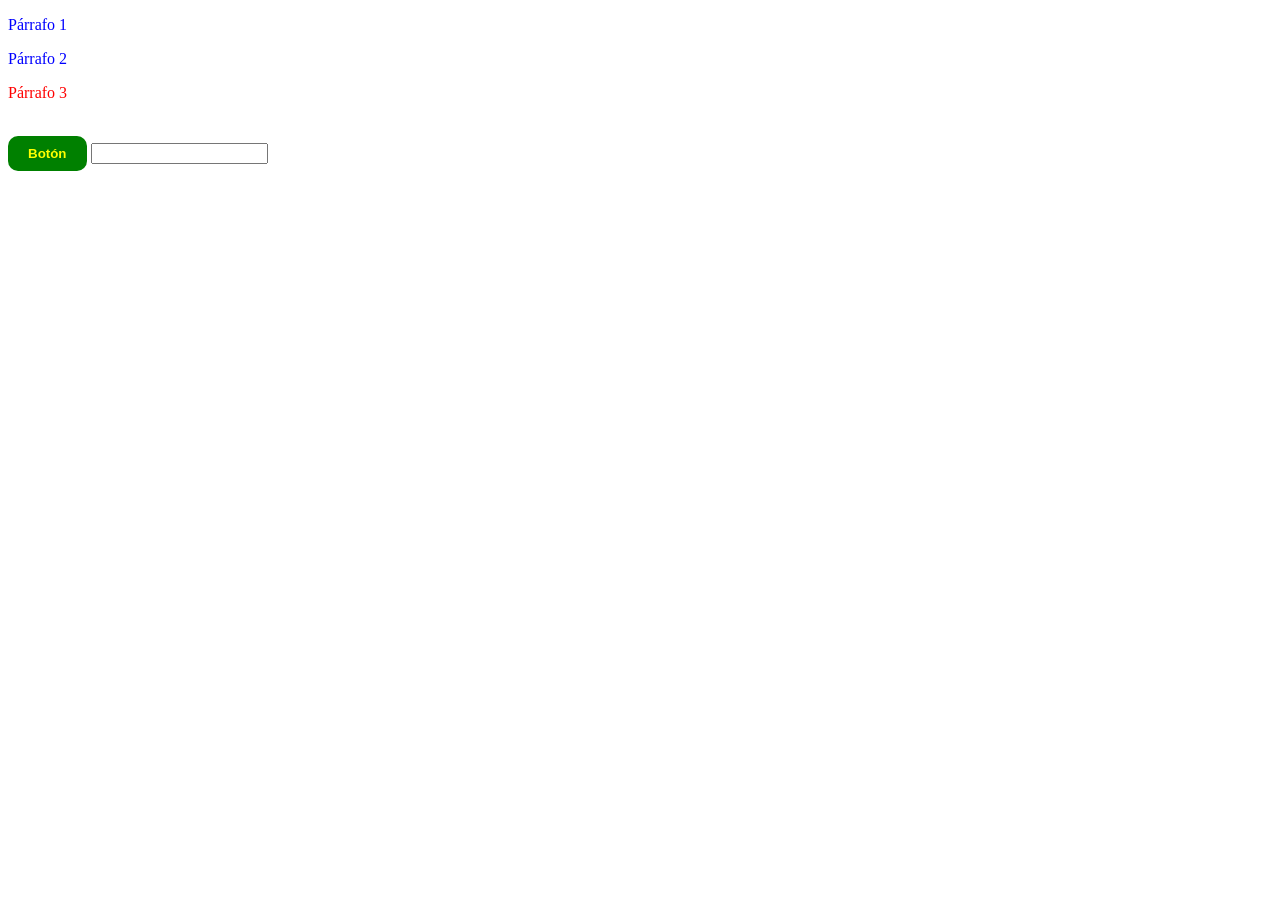
==== index.html @ b16b6c7a "inicializando repositorio" ====
<!DOCTYPE html>
<html lang="en">
<head>
    <meta charset="UTF-8">
    <meta name="viewport" content="width=device-width, initial-scale=1.0">
    <link rel="stylesheet" href="styles.css">
    <title>Document</title>
</head>
<body>

    <div>
        <p>Párrafo 1</p>
        <p>Párrafo 2</p>
    </div>
    <p>Párrafo 3</p>
    <br>
    <button class="boton">Botón </button>

    <input type="text" class="entrada_de_texto">
    
</body>
</html>
---- styles.css ----
div p {
    color: blue; /* Estilo para los párrafos dentro del div */
}

body > p {
    color: red; /* Estilo para el párrafo fuera del div */
}


.boton {
    background-color: green;  /* Fondo verde */
    color: yellow;  /* Texto amarillo */
    font-weight: bold;  /* Negritas */
    border-radius: 10px;  /* Bordes redondeados */
    padding: 10px 20px;  /* Relleno dentro del botón */
    border: none;  /* Sin borde */
    cursor: pointer;  /* Cambia el cursor a pointer */
}

.boton:hover {
    background-color: black;  /* Fondo negro al pasar el cursor */
    color: green;  /* Texto verde al pasar el cursor */
}

/* 
.entrada_de_texto {
    border: 3px solid black;  
    padding: 5px; 
}
 */


.entrada_de_texto:hover {
    border-color: red;  /* Cambia a borde rojo al pasar el cursor */
}
.entrada_de_texto:focus {
    border-color: rgb(122, 231, 235);  /* Cambia a borde rojo al pasar el cursor */
}
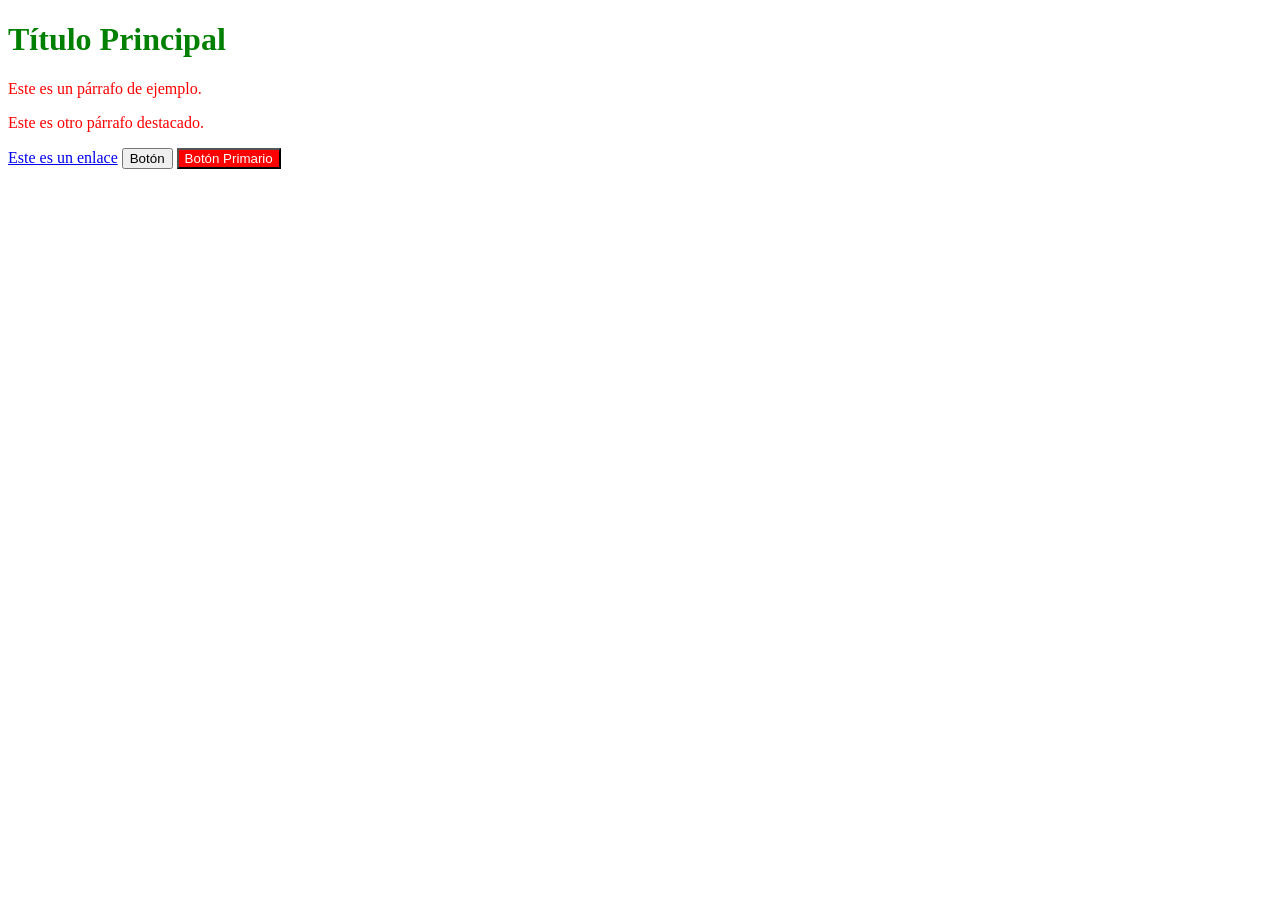
==== commit 85d1e340: "Se crea un nuevo html para esta lección se implementan estilos css para practicar la especificad" ====
--- a/index.html
+++ b/index.html
@@ -1,22 +1,21 @@
 <!DOCTYPE html>
-<html lang="en">
+<html lang="es">
 <head>
-    <meta charset="UTF-8">
-    <meta name="viewport" content="width=device-width, initial-scale=1.0">
-    <link rel="stylesheet" href="styles.css">
-    <title>Document</title>
+<meta charset="UTF-8">
+<meta name="viewport" content="width=device-width, initial-scale=1.0">
+<title>Especificidad en CSS</title>
+<link rel="stylesheet" href="styles.css">
 </head>
 <body>
-
-    <div>
-        <p>Párrafo 1</p>
-        <p>Párrafo 2</p>
+    <div id="container">
+        <h1 class="title">Título Principal</h1>
+        <p class="text">Este es un párrafo de ejemplo.</p>
+        <p class="text highlight">Este es otro párrafo destacado.</p>
+        <a href="#" class="link">Este es un enlace</a>
+        <button class="btn">Botón</button>
+        <button class="btn btn-primary" style="color: white; background-color: red;">Botón
+            Primario</button>
+            
     </div>
-    <p>Párrafo 3</p>
-    <br>
-    <button class="boton">Botón </button>
-
-    <input type="text" class="entrada_de_texto">
-    
 </body>
-</html>+</html>
--- a/styles.css
+++ b/styles.css
@@ -1,38 +1,35 @@
-div p {
-    color: blue; /* Estilo para los párrafos dentro del div */
-}
-
-body > p {
-    color: red; /* Estilo para el párrafo fuera del div */
+p {
+    color: blue;
 }
 
 
-.boton {
-    background-color: green;  /* Fondo verde */
-    color: yellow;  /* Texto amarillo */
-    font-weight: bold;  /* Negritas */
-    border-radius: 10px;  /* Bordes redondeados */
-    padding: 10px 20px;  /* Relleno dentro del botón */
-    border: none;  /* Sin borde */
-    cursor: pointer;  /* Cambia el cursor a pointer */
+.text {
+    color: red;
 }
 
-.boton:hover {
-    background-color: black;  /* Fondo negro al pasar el cursor */
-    color: green;  /* Texto verde al pasar el cursor */
+
+#container {
+    color: green;
 }
 
-/* 
-.entrada_de_texto {
-    border: 3px solid black;  
-    padding: 5px; 
+/* .highlight {
+    color: black !important;
 }
- */
 
+.highlight {
+    color: orange;
+}
 
-.entrada_de_texto:hover {
-    border-color: red;  /* Cambia a borde rojo al pasar el cursor */
+a:hover {
+    color: yellow;
 }
-.entrada_de_texto:focus {
-    border-color: rgb(122, 231, 235);  /* Cambia a borde rojo al pasar el cursor */
+
+button[class~="btn-primary"] {
+    color: white;
+    background-color: darkblue;
 }
+
+#container p {
+    color: brown;
+}
+ */
